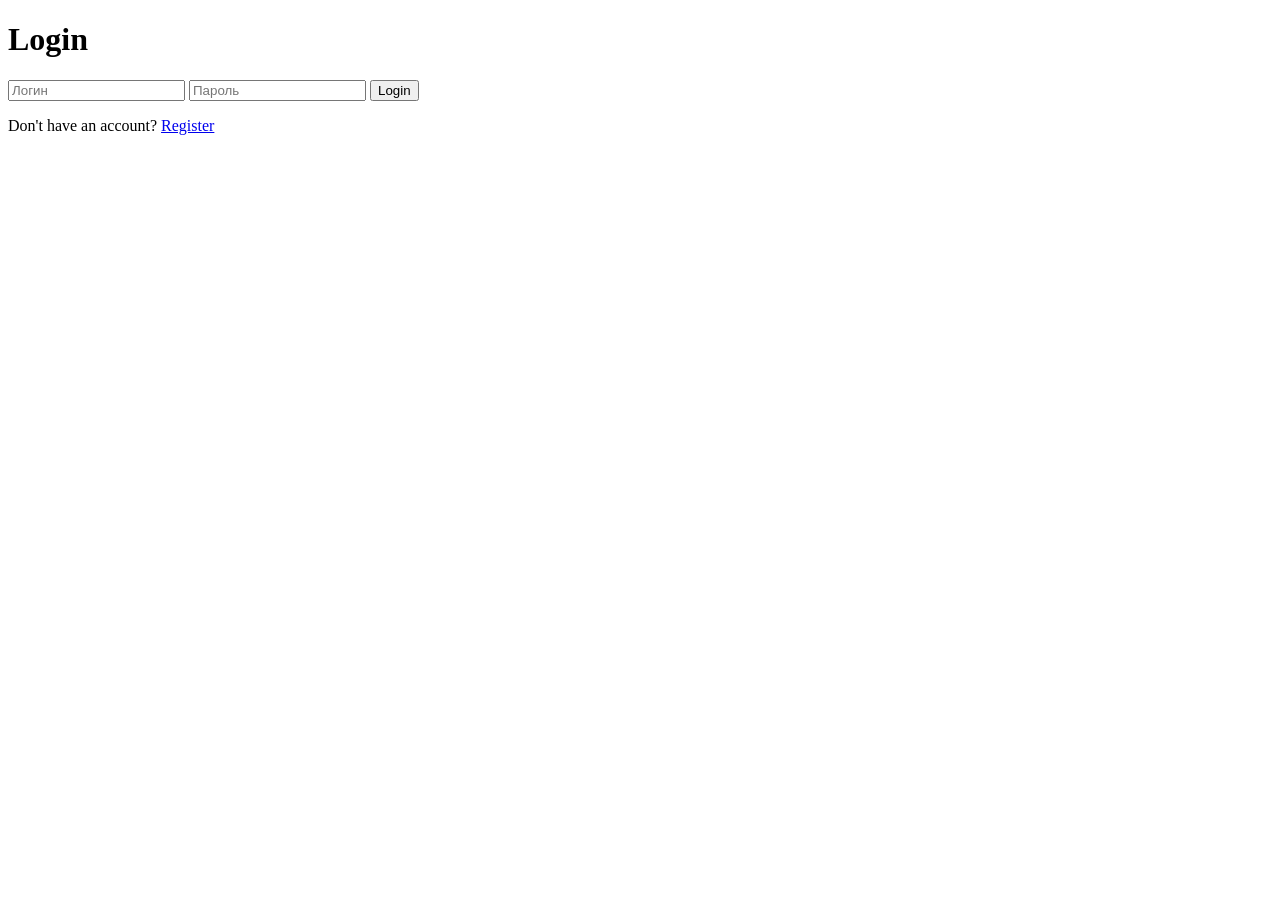
==== src/main/resources/templates/login.html @ 662f25f3 "Changed frontend architecture and added login page" ====
<!DOCTYPE html>
<html lang="ru">
<head>
    <meta charset="UTF-8">
    <title>Login</title>
    <link rel="stylesheet" th:href="@{/css/login.css}">
</head>
<body>

<div class="login-container">

    <h1>Login</h1>

    <div class="login-form">
        <input type="text" id="username" placeholder="Логин">
        <input type="password" id="password" placeholder="Пароль">
        <button id="loginBtn">Login</button>
    </div>

    <p class="register-link">
        Don't have an account? <a href="#">Register</a>
    </p>

</div>

</body>
</html>
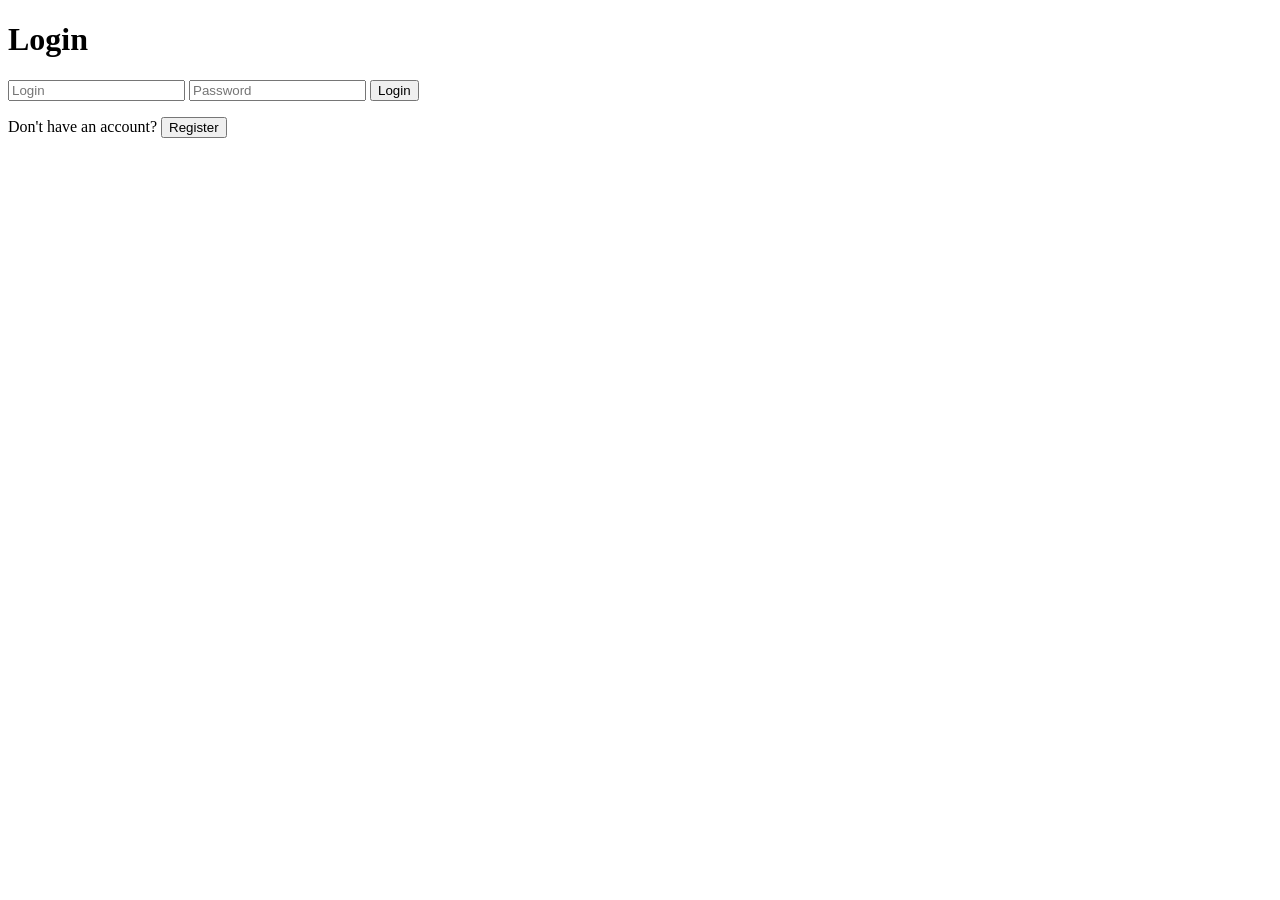
==== commit deedbedd: "Implemented basic login" ====
--- a/src/main/resources/templates/login.html
+++ b/src/main/resources/templates/login.html
@@ -12,16 +12,18 @@
     <h1>Login</h1>
 
     <div class="login-form">
-        <input type="text" id="username" placeholder="Логин">
-        <input type="password" id="password" placeholder="Пароль">
+        <input type="text" id="username" placeholder="Login">
+        <input type="password" id="password" placeholder="Password">
         <button id="loginBtn">Login</button>
     </div>
 
     <p class="register-link">
-        Don't have an account? <a href="#">Register</a>
+        Don't have an account? <button id="reg_btn">Register</button>
     </p>
+    <p class="" id="label"></p>
 
 </div>
 
 </body>
+<script th:src="@{/scripts/login.js}"></script>
 </html>
